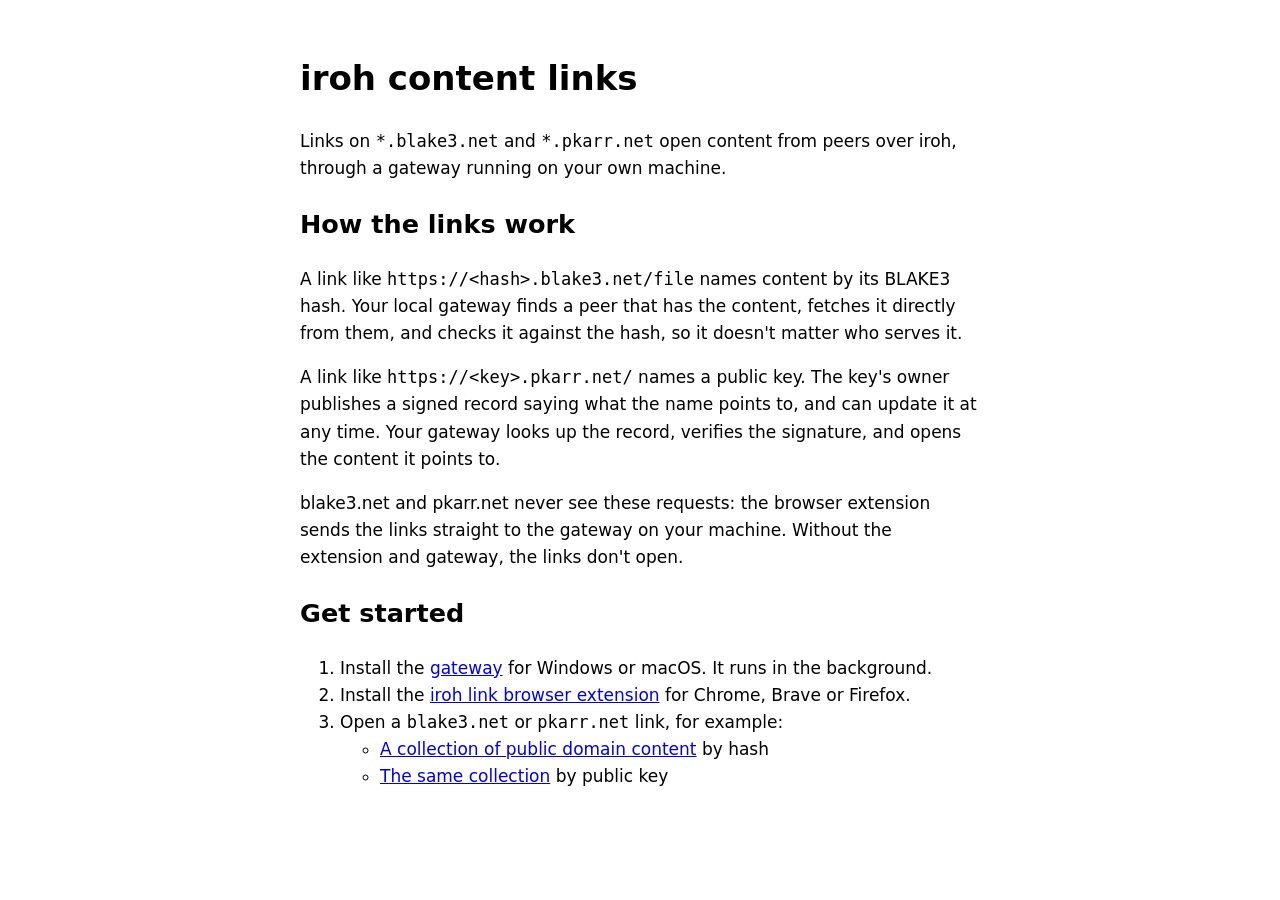
==== site/blake3.net/index.html @ 027078f3 "update static site" ====
<!doctype html>
<html lang="en">
<head>
<meta charset="utf-8">
<meta name="viewport" content="width=device-width, initial-scale=1">
<title>iroh content links</title>
<style>
  :root { color-scheme: light dark; }
  body { font: 17px/1.6 system-ui, sans-serif; max-width: 40em; margin: 3em auto; padding: 0 1em; }
</style>
</head>
<body>
<h1>iroh content links</h1>
<p>Links on <code>*.blake3.net</code> and <code>*.pkarr.net</code> open content
from peers over iroh, through a gateway running on your own machine.</p>

<h2>How the links work</h2>
<p>A link like <code>https://&lt;hash&gt;.blake3.net/file</code> names content
by its BLAKE3 hash. Your local gateway finds a peer that has the content,
fetches it directly from them, and checks it against the hash, so it doesn't
matter who serves it.</p>
<p>A link like <code>https://&lt;key&gt;.pkarr.net/</code> names a public key.
The key's owner publishes a signed record saying what the name points to, and
can update it at any time. Your gateway looks up the record, verifies the
signature, and opens the content it points to.</p>
<p>blake3.net and pkarr.net never see these requests: the browser extension sends the links
straight to the gateway on your machine. Without the extension and gateway, the
links don't open.</p>

<h2>Get started</h2>
<ol>
  <li>Install the <a href="https://github.com/n0-computer/iroh-content-discovery/releases">gateway</a>
    for Windows or macOS. It runs in the background.</li>
  <li>Install the <a href="https://github.com/n0-computer/iroh-content-discovery/tree/main/iroh-link-extension">iroh link browser extension</a>
    for Chrome, Brave or Firefox.</li>
  <li>Open a <code>blake3.net</code> or <code>pkarr.net</code> link, for example:
    <ul>
      <li><a href="https://y7rmokt6h5mryuauw83em4u1br6tqrukaw3ngtde7zp8p3bg6hto.blake3.net/">A collection of public domain content</a>
        by hash</li>
      <li><a href="https://5ti57aszf7kaicsncb4wgigkf9bju39kofiz8dthwdujkmz85u8y.pkarr.net/">The same collection</a>
        by public key</li>
    </ul>
  </li>
</ol>
</body>
</html>
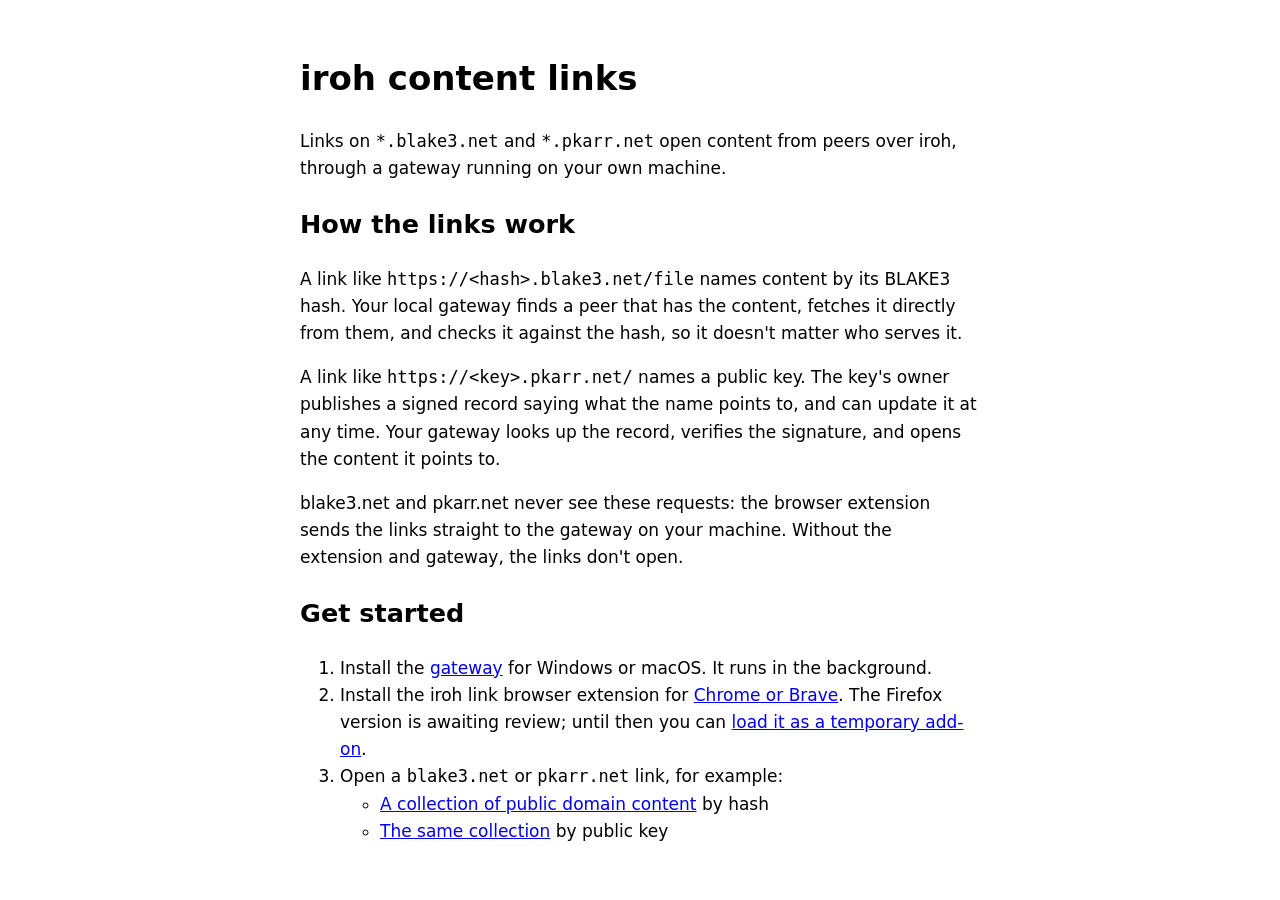
==== commit ec5ee4ce: "Link Chrome Web Store listing on landing pages" ====
--- a/site/blake3.net/index.html
+++ b/site/blake3.net/index.html
@@ -31,8 +31,10 @@
 <ol>
   <li>Install the <a href="https://github.com/n0-computer/iroh-content-discovery/releases">gateway</a>
     for Windows or macOS. It runs in the background.</li>
-  <li>Install the <a href="https://github.com/n0-computer/iroh-content-discovery/tree/main/iroh-link-extension">iroh link browser extension</a>
-    for Chrome, Brave or Firefox.</li>
+  <li>Install the iroh link browser extension for
+    <a href="https://chromewebstore.google.com/detail/iroh-link/aajlbmaphckgbinhnifpiggcmdfnofcd">Chrome or Brave</a>.
+    The Firefox version is awaiting review; until then you can
+    <a href="https://github.com/n0-computer/iroh-content-discovery/tree/main/iroh-link-extension#install-in-firefox">load it as a temporary add-on</a>.</li>
   <li>Open a <code>blake3.net</code> or <code>pkarr.net</code> link, for example:
     <ul>
       <li><a href="https://y7rmokt6h5mryuauw83em4u1br6tqrukaw3ngtde7zp8p3bg6hto.blake3.net/">A collection of public domain content</a>
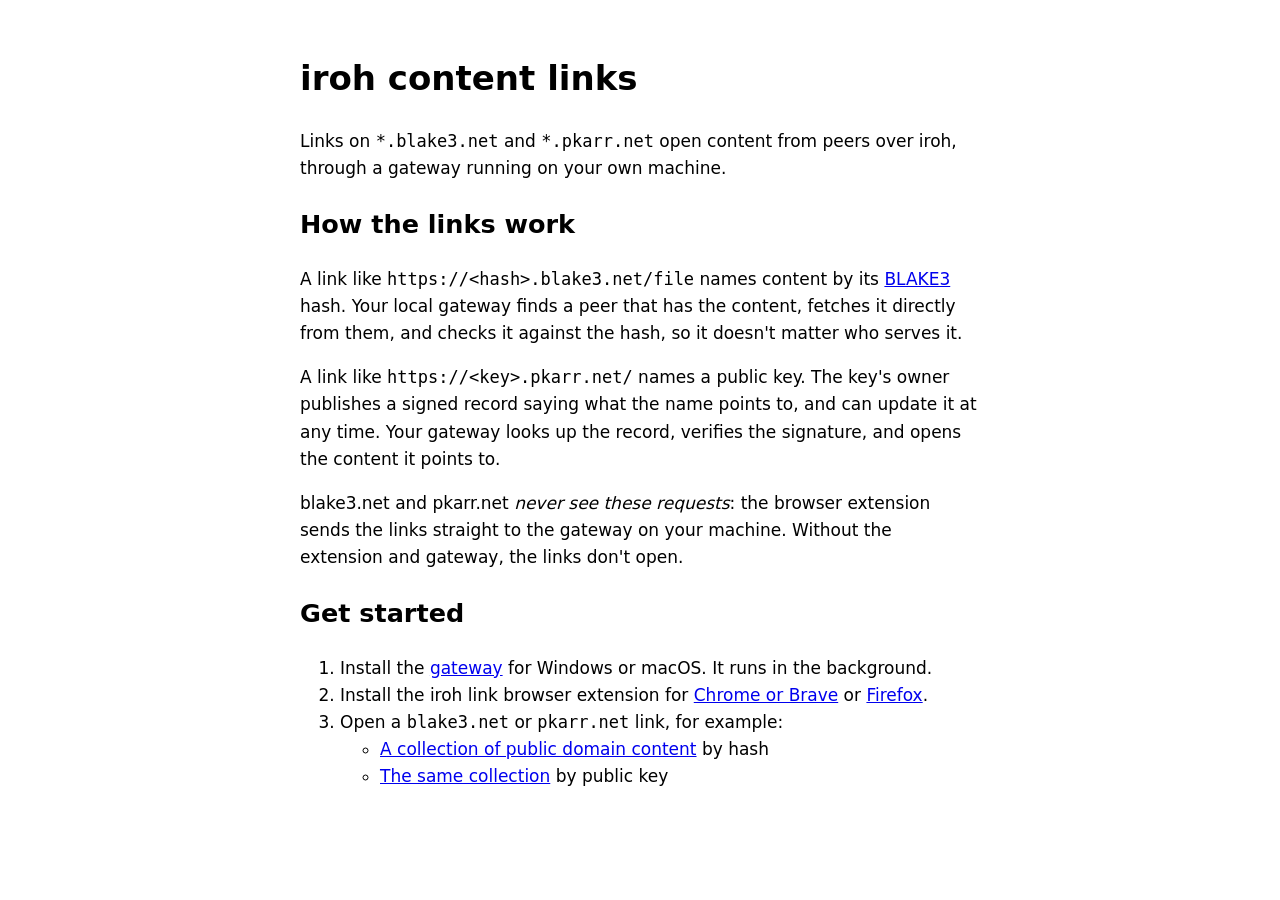
==== commit a37be1cd: "Link BLAKE3 and the Firefox add-on on the landing page Link BLAKE3 to its Wikipedia section, emphasi" ====
--- a/site/blake3.net/index.html
+++ b/site/blake3.net/index.html
@@ -16,14 +16,14 @@
 
 <h2>How the links work</h2>
 <p>A link like <code>https://&lt;hash&gt;.blake3.net/file</code> names content
-by its BLAKE3 hash. Your local gateway finds a peer that has the content,
+by its <a href="https://en.wikipedia.org/wiki/BLAKE_(hash_function)#BLAKE3">BLAKE3</a> hash. Your local gateway finds a peer that has the content,
 fetches it directly from them, and checks it against the hash, so it doesn't
 matter who serves it.</p>
 <p>A link like <code>https://&lt;key&gt;.pkarr.net/</code> names a public key.
 The key's owner publishes a signed record saying what the name points to, and
 can update it at any time. Your gateway looks up the record, verifies the
 signature, and opens the content it points to.</p>
-<p>blake3.net and pkarr.net never see these requests: the browser extension sends the links
+<p>blake3.net and pkarr.net <em>never see these requests</em>: the browser extension sends the links
 straight to the gateway on your machine. Without the extension and gateway, the
 links don't open.</p>
 
@@ -32,9 +32,8 @@
   <li>Install the <a href="https://github.com/n0-computer/iroh-content-discovery/releases">gateway</a>
     for Windows or macOS. It runs in the background.</li>
   <li>Install the iroh link browser extension for
-    <a href="https://chromewebstore.google.com/detail/iroh-link/aajlbmaphckgbinhnifpiggcmdfnofcd">Chrome or Brave</a>.
-    The Firefox version is awaiting review; until then you can
-    <a href="https://github.com/n0-computer/iroh-content-discovery/tree/main/iroh-link-extension#install-in-firefox">load it as a temporary add-on</a>.</li>
+    <a href="https://chromewebstore.google.com/detail/iroh-link/aajlbmaphckgbinhnifpiggcmdfnofcd">Chrome or Brave</a>
+    or <a href="https://addons.mozilla.org/firefox/addon/iroh-link/">Firefox</a>.</li>
   <li>Open a <code>blake3.net</code> or <code>pkarr.net</code> link, for example:
     <ul>
       <li><a href="https://y7rmokt6h5mryuauw83em4u1br6tqrukaw3ngtde7zp8p3bg6hto.blake3.net/">A collection of public domain content</a>
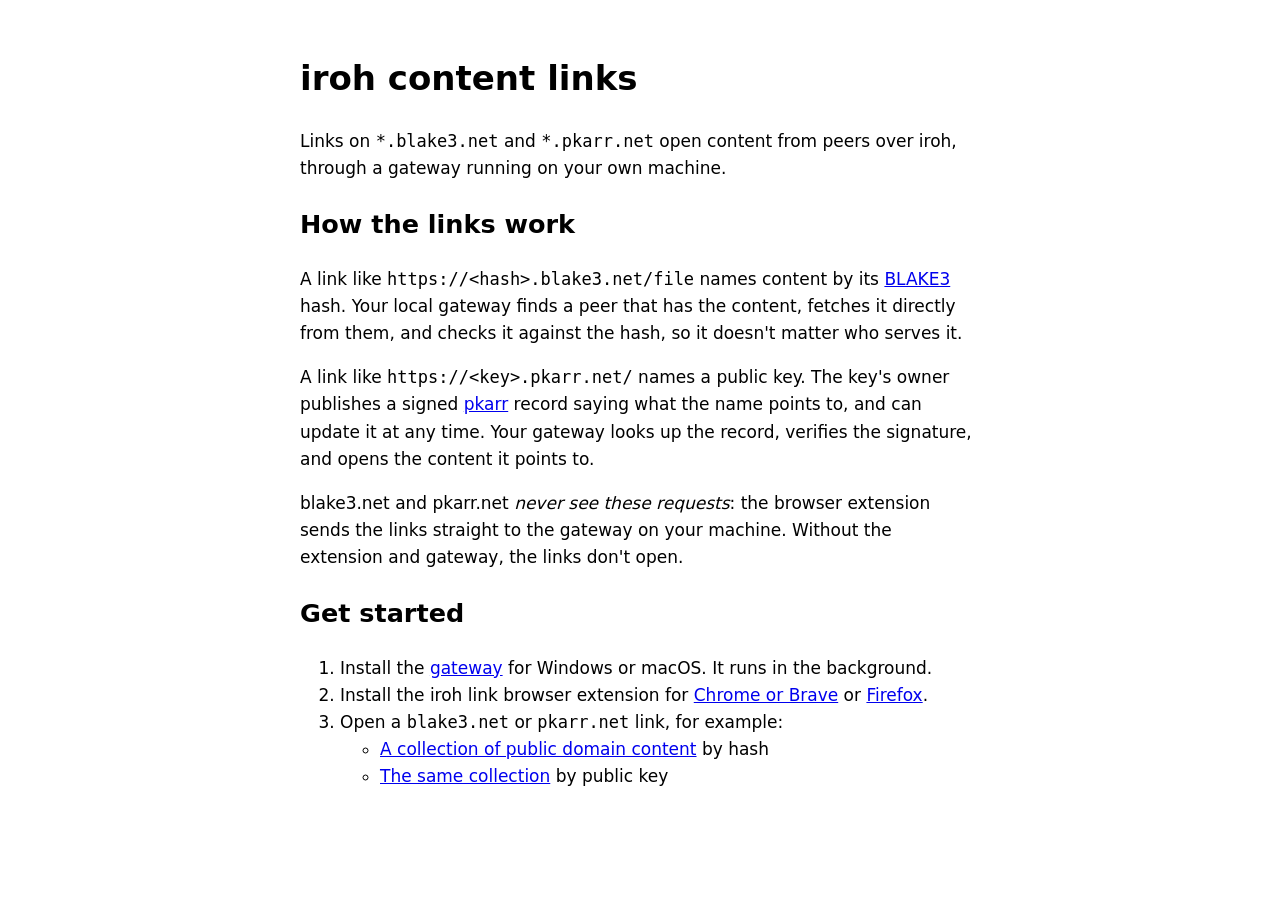
==== commit 7fbe2cd8: "Link pkarr on the landing page" ====
--- a/site/blake3.net/index.html
+++ b/site/blake3.net/index.html
@@ -20,7 +20,7 @@
 fetches it directly from them, and checks it against the hash, so it doesn't
 matter who serves it.</p>
 <p>A link like <code>https://&lt;key&gt;.pkarr.net/</code> names a public key.
-The key's owner publishes a signed record saying what the name points to, and
+The key's owner publishes a signed <a href="https://pubky.org/pkarr/">pkarr</a> record saying what the name points to, and
 can update it at any time. Your gateway looks up the record, verifies the
 signature, and opens the content it points to.</p>
 <p>blake3.net and pkarr.net <em>never see these requests</em>: the browser extension sends the links
